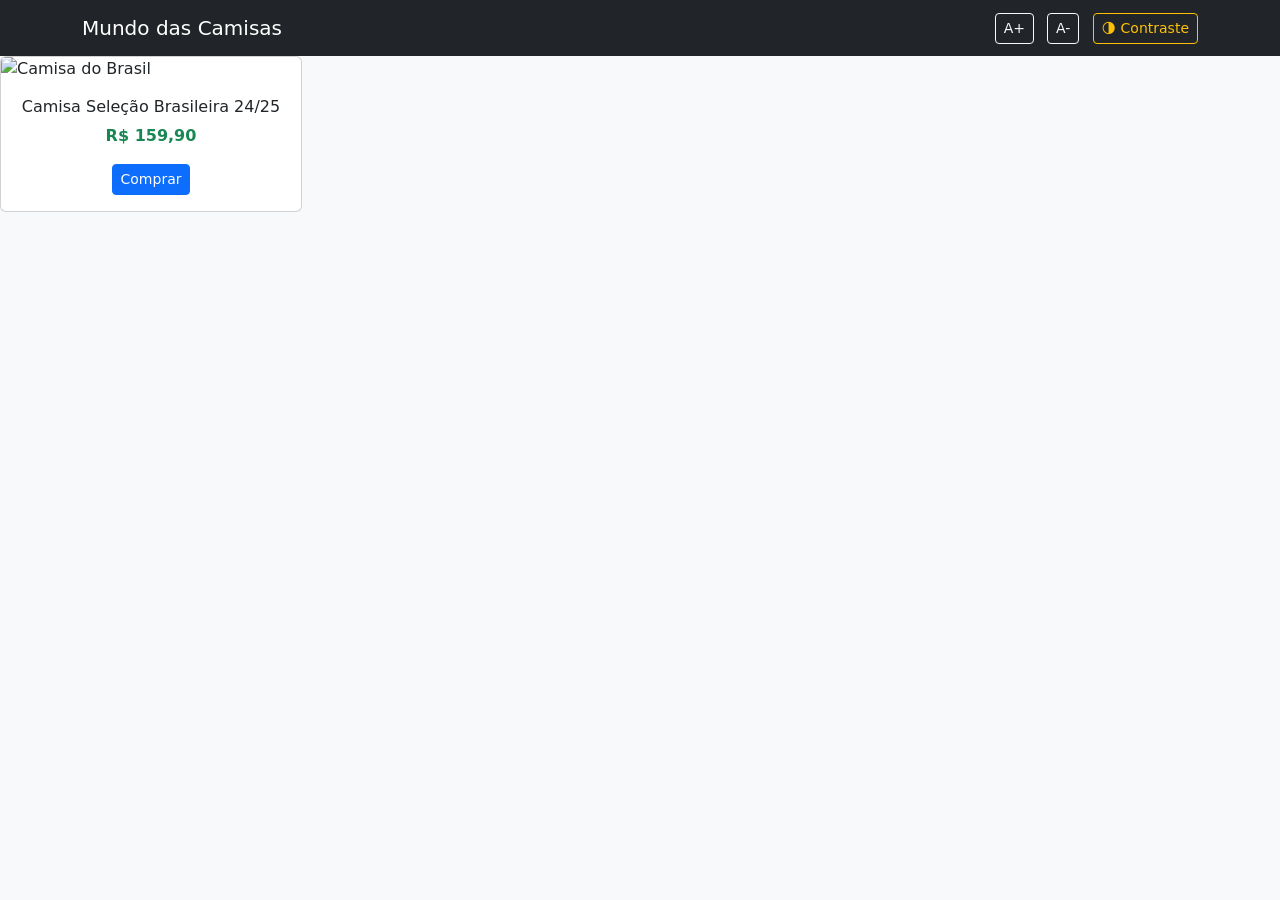
==== index.html @ ab4141a9 "Adiciona estrutura de arquivos e código base" ====
<!DOCTYPE html>
<html lang="pt-br">
<head>
    <meta charset="UTF-8">
    <meta name="viewport" content="width=device-width, initial-scale=1.0">
    <title>Mundo das Camisas - Página Inicial</title>
    <!-- CSS do Bootstrap -->
    <link href="https://cdn.jsdelivr.net/npm/bootstrap@5.3.8/dist/css/bootstrap.min.css" rel="stylesheet" integrity="sha384-sRIl4kxILFvY47J16cr9ZwB07vP4J8+LH7qKQnuqkuIAvNWLzeN8tE5YBujZqJLB" crossorigin="anonymous">
    <link rel="stylesheet" href="css/style.css">
</head>
<body>
<!-- Menu superior -->
<nav class="navbar navbar-dark bg-dark">
    <div class="container d-flex justify-content-between">
        <a class="navbar-brand" href="index.html">Mundo das Camisas</a>
        <div>
            <button class="btn btn-sm btn-outline-light me-2" onclick="mudarFonte(1)">A+</button>
            <button class="btn btn-sm btn-outline-light me-2" onclick="mudarFonte(-1)">A-</button>
            <button class="btn btn-sm btn-outline-warning" onclick="toggleContraste()">🌗 Contraste</button>
        </div>
    </div>

    <!-- Elemento para o Toast (Feedback sem usar alert) -->
    <div class="toast-container position-fixed bottom-0 end-0 p-3">
        <div id="meuToast" class="toast align-items-center text-bg-danger border-0" role="alert" aria-live="assertive" aria-atomic="true">
            <div class="d-flex">
                <div class="toast-body" id="toastMensagem">
                    Mensagem de erro aqui.
                </div>
                <button type="button" class="btn-close btn-close-white me-2 m-auto" data-bs-dismiss="toast" aria-label="Close"></button>
            </div>
        </div>
    </div>
</nav>
<!-- Grid de Camisas -->
<div class="row">
    <div class="col-md-3 col-6">
        <div class="card">
            <img src="img/camisa-brasil.jpg" class="card-img-top" alt="Camisa do Brasil">
            <div class="card-body text-center">
                <h6 class="card-title">Camisa Seleção Brasileira 24/25</h6>
                <p class="text-success fw-bold">R$ 159,90</p>
                <button class="btn btn-primary btn-sm">Comprar</button>
            </div>
        </div>
    </div>
</div>
<script src="https://cdn.jsdelivr.net/npm/bootstrap@5.3.8/dist/js/bootstrap.bundle.min.js" integrity="sha384-FKyoEForCGlyvwx9Hj09JcYn3nv7wiPVlz7YYwJrWVcXK/BmnVDxM+D2scQbITxI" crossorigin="anonymous"></script>
<script src="js/script.js"></script>
</body>
</html>
---- css/style.css ----
/* Configuração Base para as Fontes aumentarem via JS */
html {
    font-size: 16px;
    transition: font-size 0.3s;
}

/* O corpo da Loja */
body {
    background-color: #f8f9fa; /* Um cinza bem clarinho */
    color: #333;
    transition: background-color 0.3s, color 0.3s;
}

/* Classe de Alto Contraste (Fundo Escuro, Letra Clara) */
body.alto-contraste {
    background-color: #121212 !important;
    color: #ffffff !important;
}

body.alto-contraste .navbar {
    background-color: #000000 !important;
    border-bottom: 2px solid #fff;
}

body.alto-contraste .form-control {
    background-color: #333;
    color: #fff;
    border-color: #555;
}

body.alto-contraste label {
    color: #fff;
}
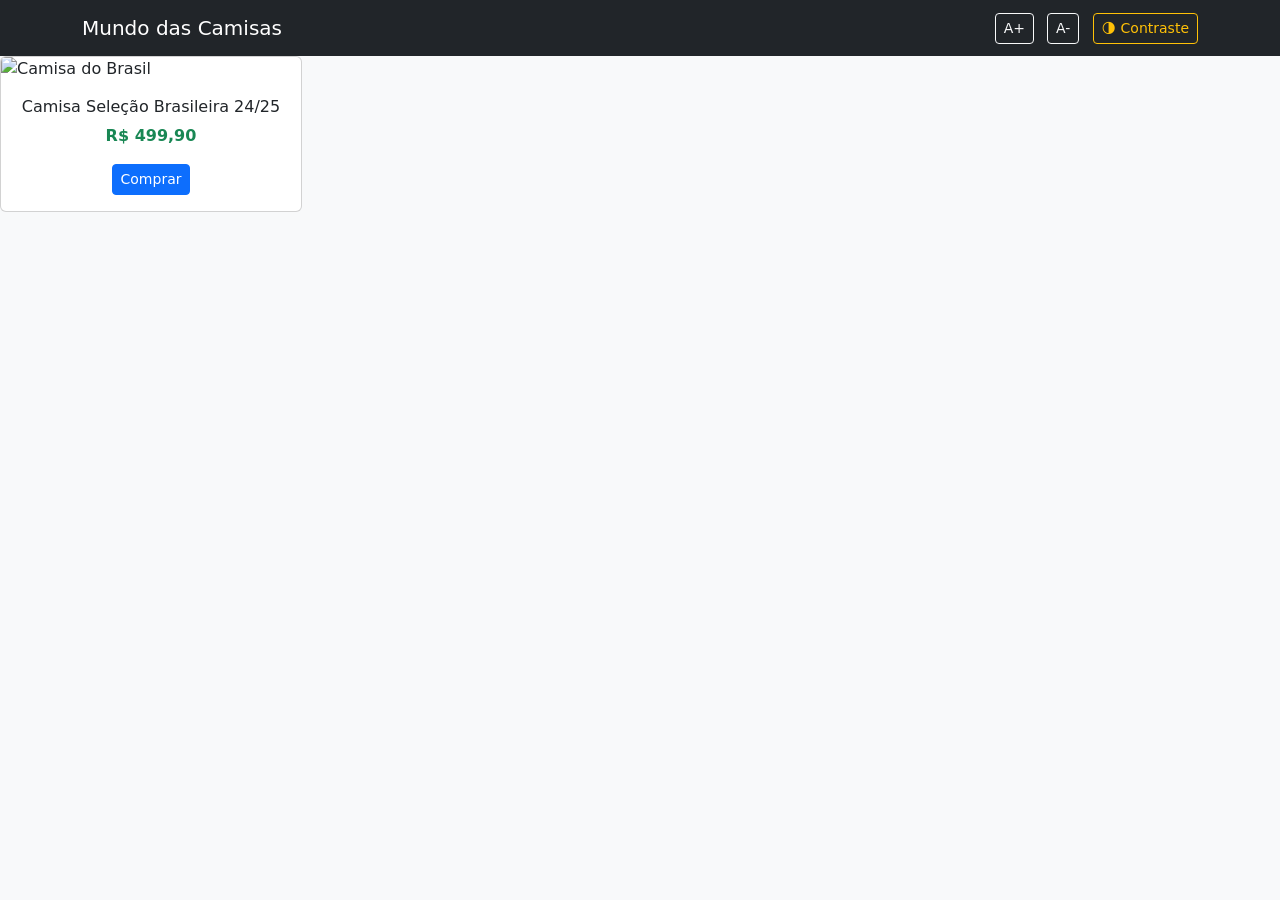
==== commit f302cc8f: "Atualização no preço das Camisas da  Seleção Brasileira" ====
--- a/index.html
+++ b/index.html
@@ -39,7 +39,7 @@
             <img src="img/camisa-brasil.jpg" class="card-img-top" alt="Camisa do Brasil">
             <div class="card-body text-center">
                 <h6 class="card-title">Camisa Seleção Brasileira 24/25</h6>
-                <p class="text-success fw-bold">R$ 159,90</p>
+                <p class="text-success fw-bold">R$ 499,90</p>
                 <button class="btn btn-primary btn-sm">Comprar</button>
             </div>
         </div>
@@ -48,4 +48,4 @@
 <script src="https://cdn.jsdelivr.net/npm/bootstrap@5.3.8/dist/js/bootstrap.bundle.min.js" integrity="sha384-FKyoEForCGlyvwx9Hj09JcYn3nv7wiPVlz7YYwJrWVcXK/BmnVDxM+D2scQbITxI" crossorigin="anonymous"></script>
 <script src="js/script.js"></script>
 </body>
-</html>+</html>
